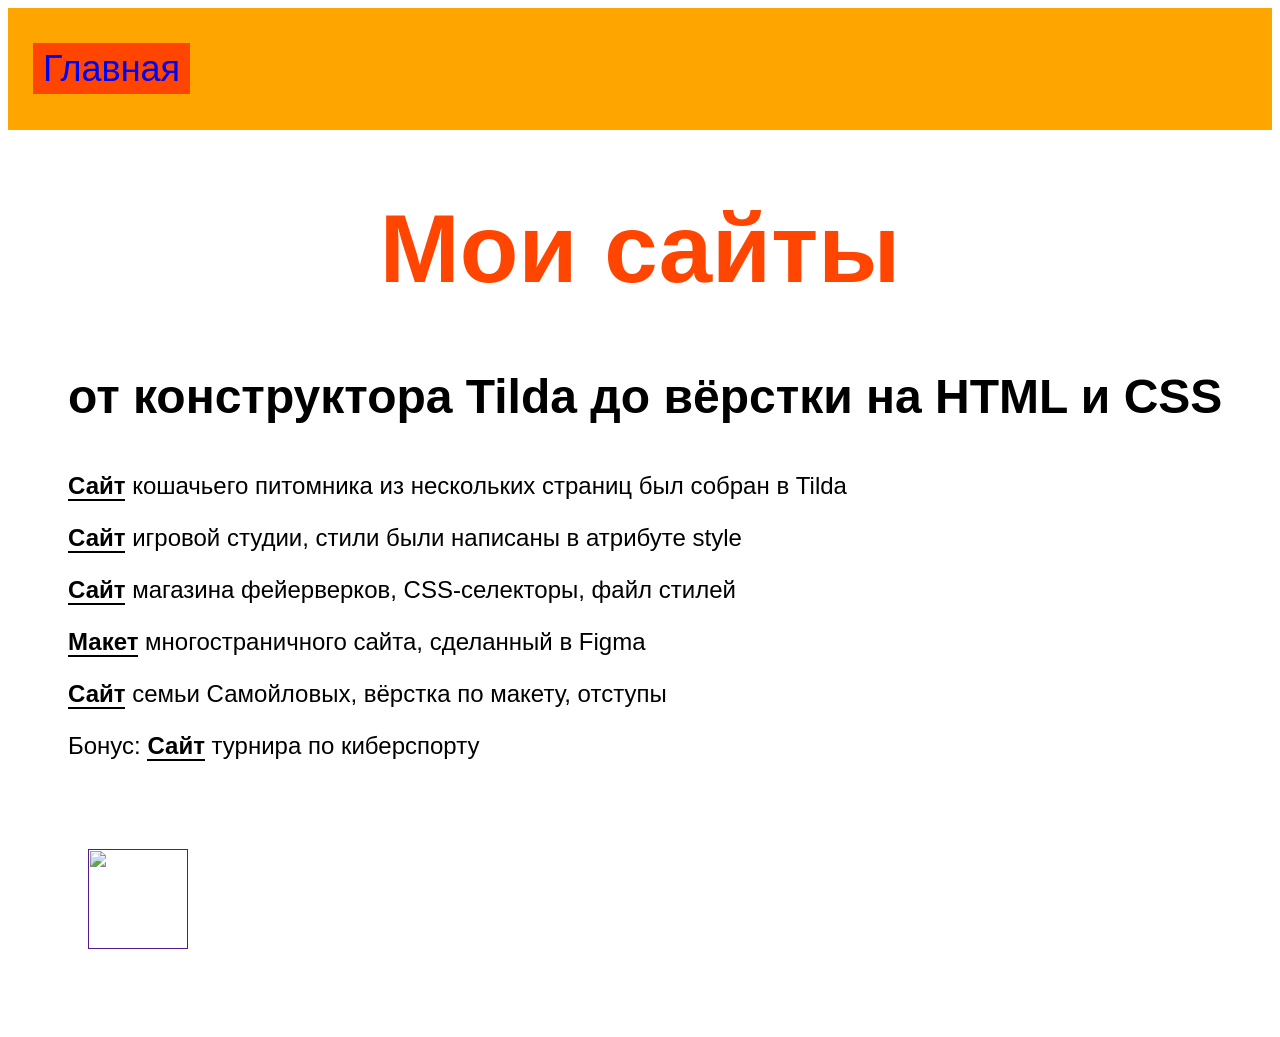
==== index2.html @ 60c8a2ba "Create index2.html" ====
<html>
  <head>
    <title>My Sites</title>
    <link rel="stylesheet" href="style.css"/>
  </head>
  <body>
    <header>
      <a class="link-header" href="index.html">Главная</a>
    </header>
    <main>
      <h1>Мои сайты</h1>
      <p class="text-big"><b>от конструктора Tilda до вёрстки на HTML и CSS</b></p>
      <p><a class="link-text" href="http://cat-home-with-love.tilda.ws/"><b>Сайт</b></a> кошачьего питомника из нескольких страниц был собран в Tilda</p>
        <p><a class="link-text" href="https://kurs-ss-vilboa.github.io/-3-4-/"><b>Сайт</b></a> игровой студии, стили были написаны в атрибуте style</p>
        <p><a class="link-text" href="https://nadvilboa.github.io/4-4-1/"><b>Сайт</b></a> магазина фейерверков, CSS-селекторы, файл стилей</p>
      <p><a class="link-text" href="https://www.figma.com/file/yJ5xvz8KVMHojc2Z0R4Yh1/%D0%BC5%D1%834-%D0%BF%D1%80%D0%BE%D0%B5%D0%BA%D1%82?node-id=0%3A1"><b>Макет</b></a> многостраничного сайта, сделанный в Figma</p>
        <p><a class="link-text" href="https://nadvilboa.github.io/5-4-1/"><b>Сайт</b></a> семьи Самойловых, вёрстка по макету, отступы</p>
        <p>Бонус: <a class="link-text" href="https://nadvilboa.github.io/-4-3_bonus/"><b>Сайт</b></a> турнира по киберспорту</p>
    </main>
    <footer>
      <a class="social" href=""><img src="https://learn.algoritmika.org/uploads/2021/04/Group%201_0_1618254571.png" width="100px" height="100px"/></a>
    </footer>
  </body>
</html>
---- style.css ----
body {
    font-family: sans-serif;
}



body {
  font-family: sans-serif;
}


header {
  background-color: orange;
  padding: 40px 0px 40px 25px;
}


.link-header {
  background-color: orangered;
  padding: 5px 10px 5px 10px;
  font-size: 36px;
  text-decoration: none;
}


nav {
  padding: 35px 40px 0px 40px;
}


.link-nav {
  color: black;
  font-size: 24px;
  margin-right: 35px;
  text-decoration: none;
  border-bottom: 2px solid black;
}


h1 {
  text-align: center;
  color: orangered;
  font-size: 96px;
}


p {
  font-size: 24px;
  margin-left: 60px;
}


ul {
  font-size: 24px;
  list-style: url("https://mars.algoritmika.org/uploads/2021/04/Arrow%201_0_1618309609.png");
  margin-left: 60px;
}


li {
  margin-bottom: 20px;
}


ol {
  font-size: 24px;
  margin-left: 60px;
}


.text-big {
  font-size: 48px;
  margin-left: 60px;
}
 
.link-text {
  color: black;
  text-decoration: none;
  border-bottom: 2px solid black;
}


h2 {
  color: black;
  font-size: 64px;
}


footer {
  padding: 65px 0px 80px 80px;
}


.social {
  margin-right: 60px;
}
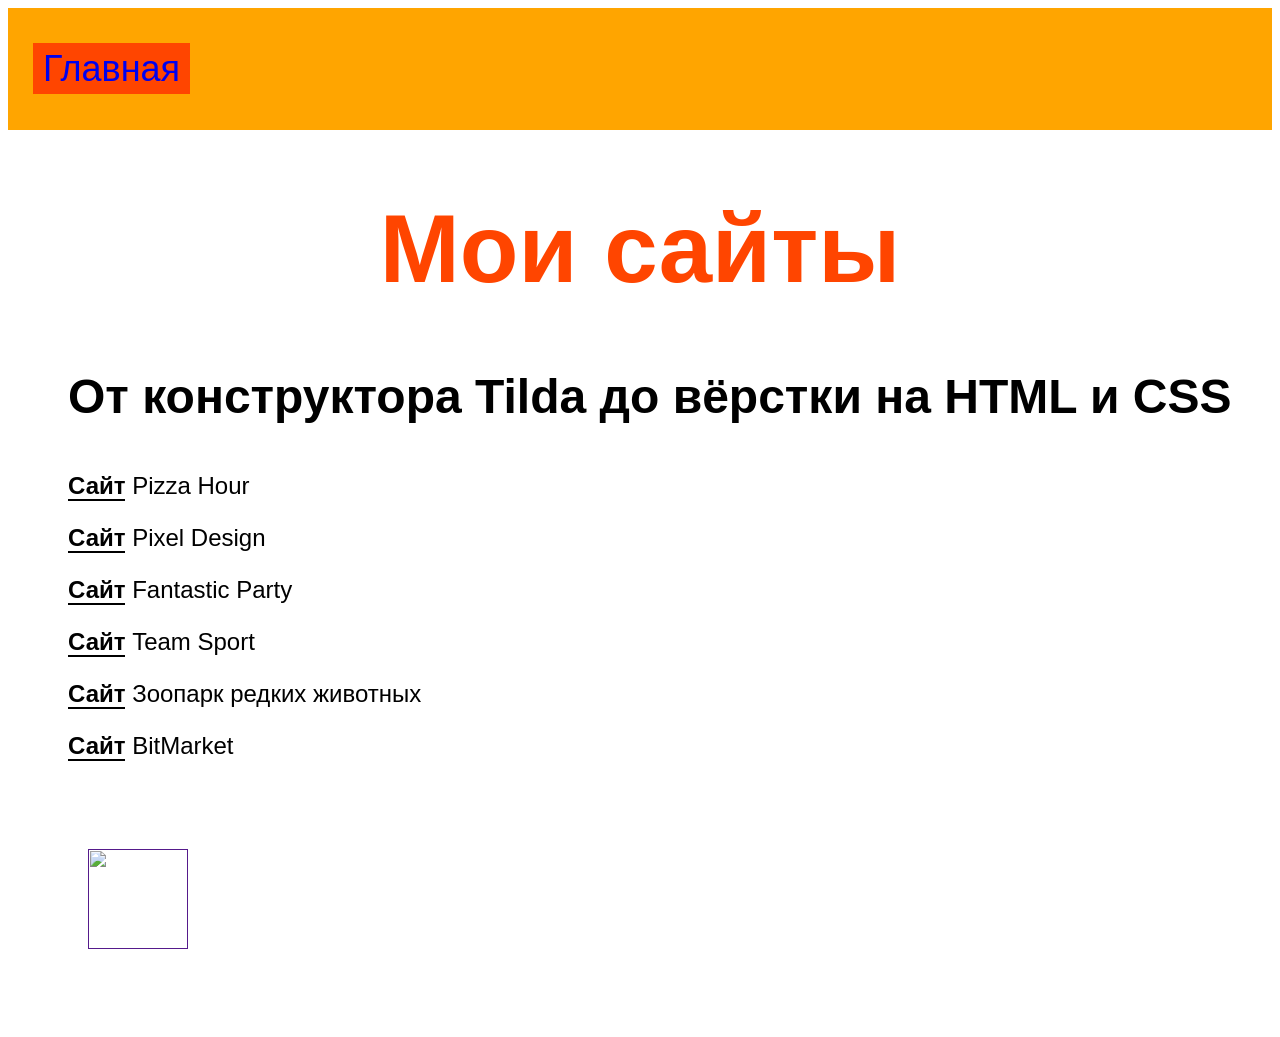
==== commit d2a037a8: "Update index2.html" ====
--- a/index2.html
+++ b/index2.html
@@ -9,13 +9,13 @@
     </header>
     <main>
       <h1>Мои сайты</h1>
-      <p class="text-big"><b>от конструктора Tilda до вёрстки на HTML и CSS</b></p>
-      <p><a class="link-text" href="http://cat-home-with-love.tilda.ws/"><b>Сайт</b></a> кошачьего питомника из нескольких страниц был собран в Tilda</p>
-        <p><a class="link-text" href="https://kurs-ss-vilboa.github.io/-3-4-/"><b>Сайт</b></a> игровой студии, стили были написаны в атрибуте style</p>
-        <p><a class="link-text" href="https://nadvilboa.github.io/4-4-1/"><b>Сайт</b></a> магазина фейерверков, CSS-селекторы, файл стилей</p>
-      <p><a class="link-text" href="https://www.figma.com/file/yJ5xvz8KVMHojc2Z0R4Yh1/%D0%BC5%D1%834-%D0%BF%D1%80%D0%BE%D0%B5%D0%BA%D1%82?node-id=0%3A1"><b>Макет</b></a> многостраничного сайта, сделанный в Figma</p>
-        <p><a class="link-text" href="https://nadvilboa.github.io/5-4-1/"><b>Сайт</b></a> семьи Самойловых, вёрстка по макету, отступы</p>
-        <p>Бонус: <a class="link-text" href="https://nadvilboa.github.io/-4-3_bonus/"><b>Сайт</b></a> турнира по киберспорту</p>
+      <p class="text-big"><b>От конструктора Tilda до вёрстки на HTML и CSS</b></p>
+      <p><a class="link-text" href="https://studentalgo55.github.io/dima376/"><b>Сайт</b></a> Pizza Hour</p>
+        <p><a class="link-text" href="https://studentalgo55.github.io/dima484/"><b>Сайт</b></a> Pixel Design</p>
+        <p><a class="link-text" href="https://studentalgo55.github.io/dima495/"><b>Сайт</b></a> Fantastic Party</p>
+      <p><a class="link-text" href="https://studentalgo55.github.io/dima545/"><b>Сайт</b></a> Team Sport</p>
+        <p><a class="link-text" href="https://studentalgo55.github.io/dima645/"><b>Сайт</b></a> Зоопарк редких животных</p>
+        <p><a class="link-text" href="https://studentalgo55.github.io/dima782/"><b>Сайт</b></a> BitMarket</p>
     </main>
     <footer>
       <a class="social" href=""><img src="https://learn.algoritmika.org/uploads/2021/04/Group%201_0_1618254571.png" width="100px" height="100px"/></a>
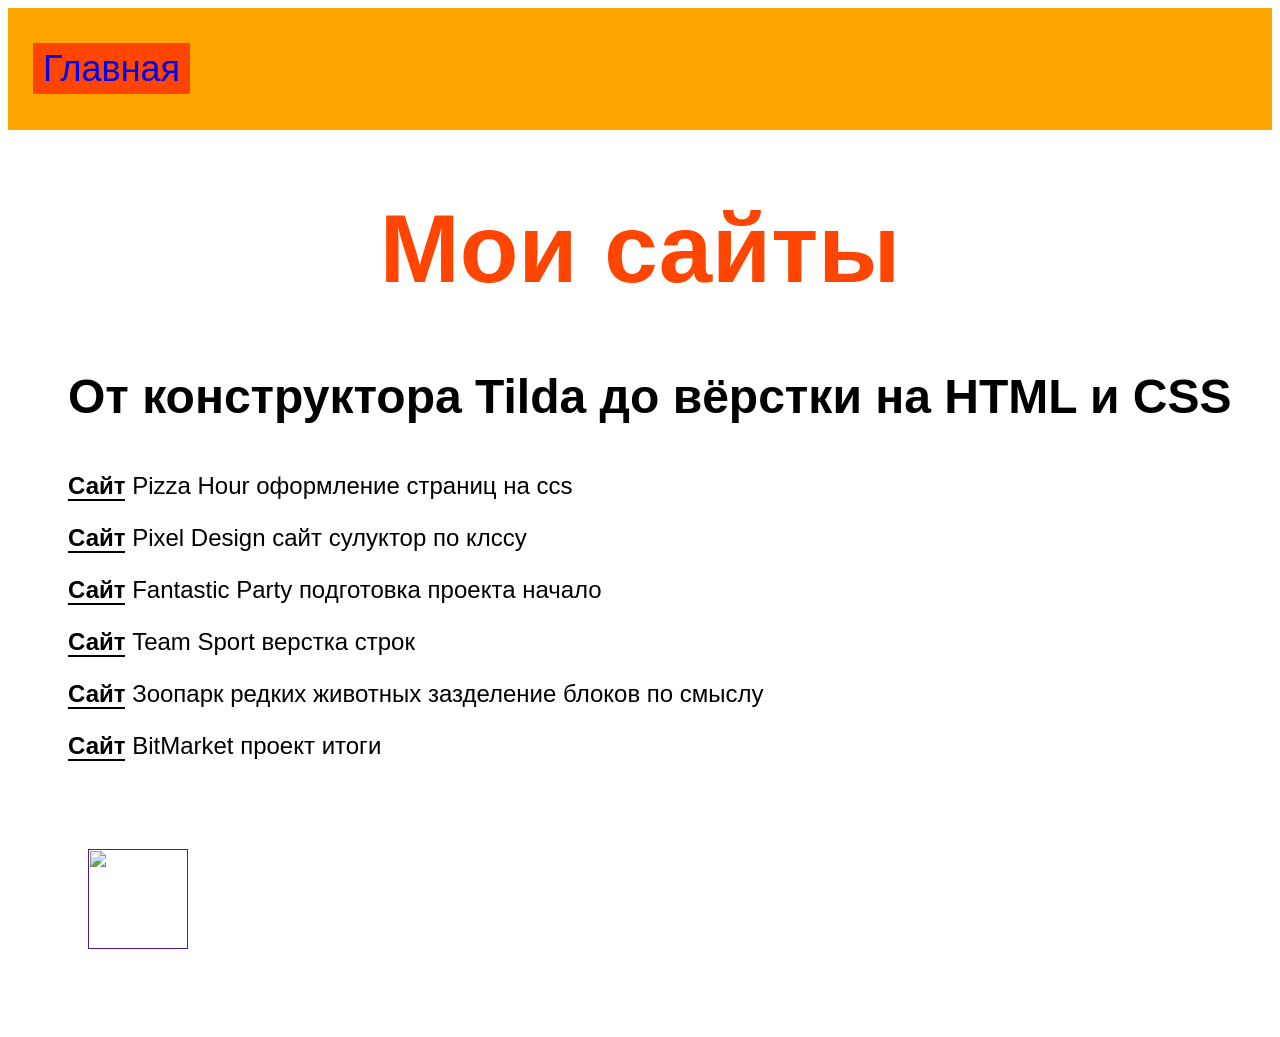
==== commit 285afc48: "Update index2.html" ====
--- a/index2.html
+++ b/index2.html
@@ -10,12 +10,12 @@
     <main>
       <h1>Мои сайты</h1>
       <p class="text-big"><b>От конструктора Tilda до вёрстки на HTML и CSS</b></p>
-      <p><a class="link-text" href="https://studentalgo55.github.io/dima376/"><b>Сайт</b></a> Pizza Hour</p>
-        <p><a class="link-text" href="https://studentalgo55.github.io/dima484/"><b>Сайт</b></a> Pixel Design</p>
-        <p><a class="link-text" href="https://studentalgo55.github.io/dima495/"><b>Сайт</b></a> Fantastic Party</p>
-      <p><a class="link-text" href="https://studentalgo55.github.io/dima545/"><b>Сайт</b></a> Team Sport</p>
-        <p><a class="link-text" href="https://studentalgo55.github.io/dima645/"><b>Сайт</b></a> Зоопарк редких животных</p>
-        <p><a class="link-text" href="https://studentalgo55.github.io/dima782/"><b>Сайт</b></a> BitMarket</p>
+      <p><a class="link-text" href="https://studentalgo55.github.io/dima376/"><b>Сайт</b></a> Pizza Hour оформление страниц на ccs</p>
+        <p><a class="link-text" href="https://studentalgo55.github.io/dima484/"><b>Сайт</b></a> Pixel Design сайт сулуктор по клссу</p>
+        <p><a class="link-text" href="https://studentalgo55.github.io/dima495/"><b>Сайт</b></a> Fantastic Party подготовка проекта начало</p>
+      <p><a class="link-text" href="https://studentalgo55.github.io/dima545/"><b>Сайт</b></a> Team Sport верстка строк</p>
+        <p><a class="link-text" href="https://studentalgo55.github.io/dima645/"><b>Сайт</b></a> Зоопарк редких животных зазделение блоков по смыслу</p>
+        <p><a class="link-text" href="https://studentalgo55.github.io/dima782/"><b>Сайт</b></a> BitMarket проект итоги </p>
     </main>
     <footer>
       <a class="social" href=""><img src="https://learn.algoritmika.org/uploads/2021/04/Group%201_0_1618254571.png" width="100px" height="100px"/></a>
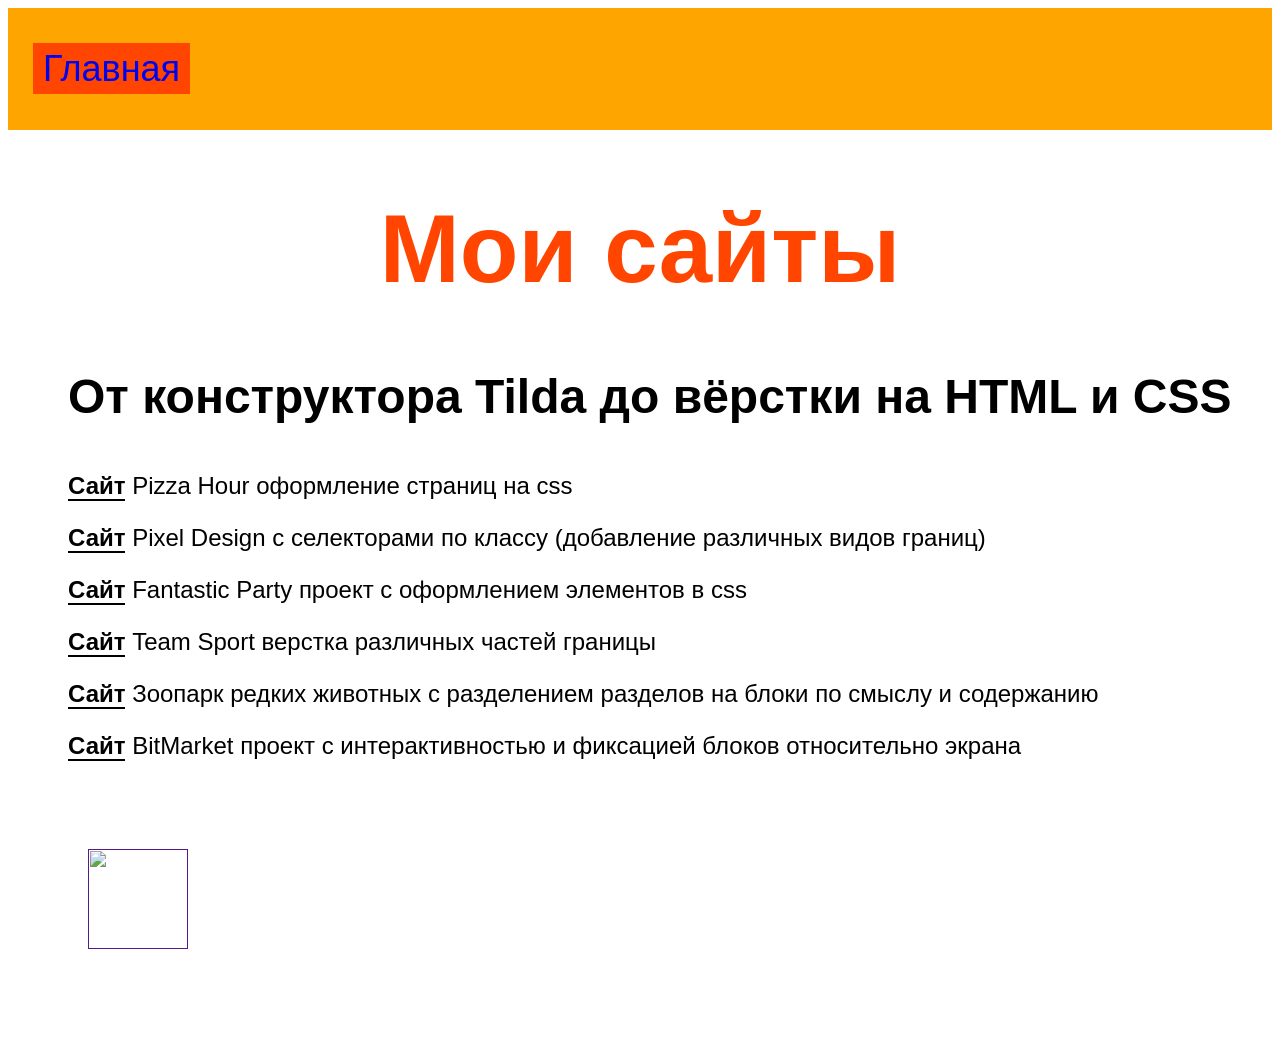
==== commit 2103abb6: "Update index2.html" ====
--- a/index2.html
+++ b/index2.html
@@ -10,12 +10,12 @@
     <main>
       <h1>Мои сайты</h1>
       <p class="text-big"><b>От конструктора Tilda до вёрстки на HTML и CSS</b></p>
-      <p><a class="link-text" href="https://studentalgo55.github.io/dima376/"><b>Сайт</b></a> Pizza Hour оформление страниц на ccs</p>
-        <p><a class="link-text" href="https://studentalgo55.github.io/dima484/"><b>Сайт</b></a> Pixel Design сайт сулуктор по клссу</p>
-        <p><a class="link-text" href="https://studentalgo55.github.io/dima495/"><b>Сайт</b></a> Fantastic Party подготовка проекта начало</p>
-      <p><a class="link-text" href="https://studentalgo55.github.io/dima545/"><b>Сайт</b></a> Team Sport верстка строк</p>
-        <p><a class="link-text" href="https://studentalgo55.github.io/dima645/"><b>Сайт</b></a> Зоопарк редких животных зазделение блоков по смыслу</p>
-        <p><a class="link-text" href="https://studentalgo55.github.io/dima782/"><b>Сайт</b></a> BitMarket проект итоги </p>
+      <p><a class="link-text" href="https://studentalgo55.github.io/dima376/"><b>Сайт</b></a> Pizza Hour оформление страниц на css</p>
+        <p><a class="link-text" href="https://studentalgo55.github.io/dima484/"><b>Сайт</b></a> Pixel Design с селекторами по классу (добавление различных видов границ)</p>
+        <p><a class="link-text" href="https://studentalgo55.github.io/dima495/"><b>Сайт</b></a> Fantastic Party проект с оформлением элементов в css</p>
+      <p><a class="link-text" href="https://studentalgo55.github.io/dima545/"><b>Сайт</b></a> Team Sport верстка различных частей границы</p>
+        <p><a class="link-text" href="https://studentalgo55.github.io/dima645/"><b>Сайт</b></a> Зоопарк редких животных с разделением разделов на блоки по смыслу и содержанию</p>
+        <p><a class="link-text" href="https://studentalgo55.github.io/dima782/"><b>Сайт</b></a> BitMarket проект с интерактивностью и фиксацией блоков относительно экрана </p>
     </main>
     <footer>
       <a class="social" href=""><img src="https://learn.algoritmika.org/uploads/2021/04/Group%201_0_1618254571.png" width="100px" height="100px"/></a>
